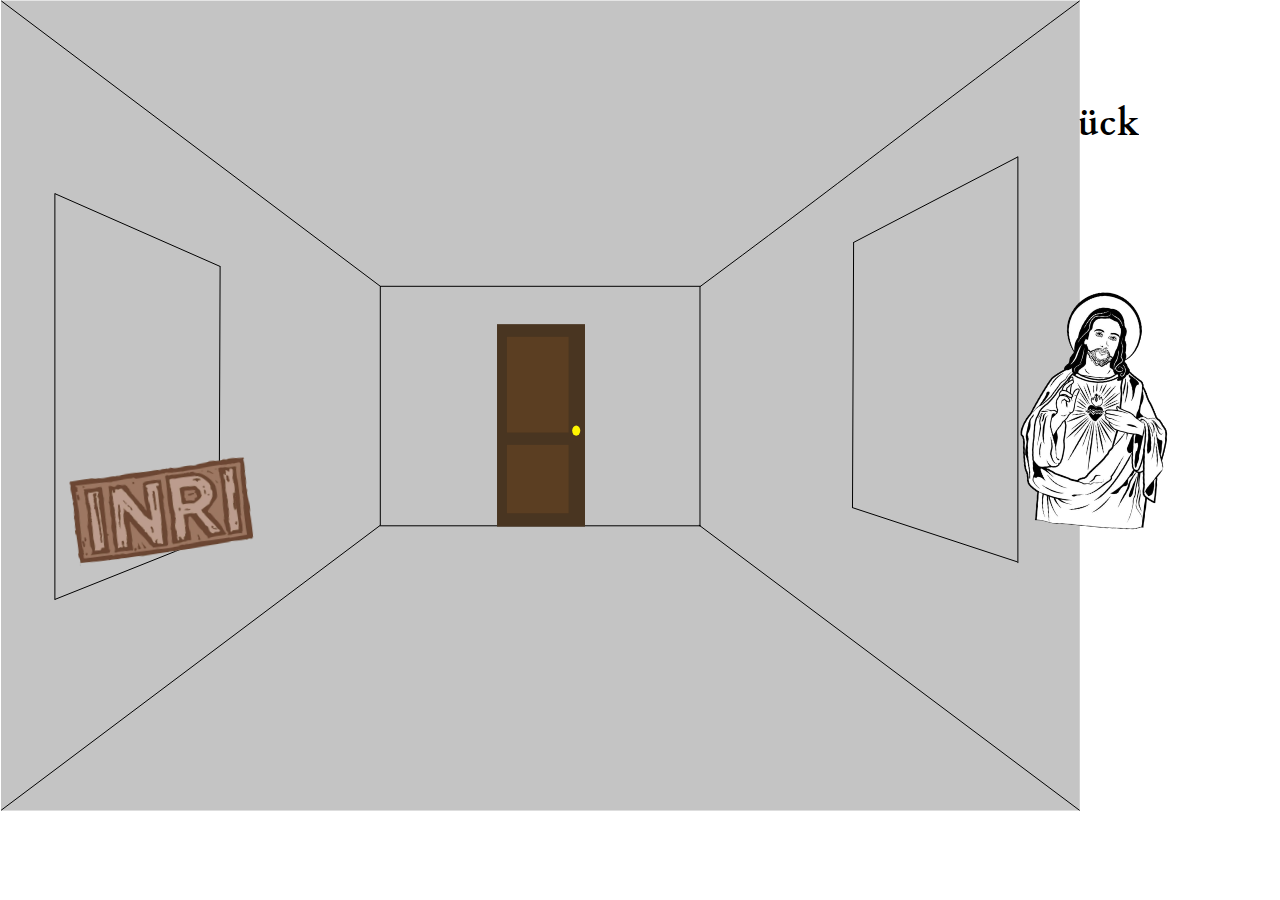
==== ipad.html @ ffb5ed02 "Final push" ====
<!DOCTYPE html>
<html lang="en">
<head>
    <meta charset="UTF-8">
    <meta http-equiv="X-UA-Compatible" content="IE=edge">
    <meta name="viewport" content="width=device-width, initial-scale=1.0">
    <link rel="stylesheet" href="main.css">
    <link rel="preconnect" href="https://fonts.googleapis.com">
    <link rel="preconnect" href="https://fonts.gstatic.com" crossorigin>
    <link href="https://fonts.googleapis.com/css2?family=Cardo:ital,wght@0,400;0,700;1,400&display=swap" rel="stylesheet"> 
    <title>Escape Room</title>
</head>
    <body>
        <div class="inri-img" onclick="window.location.href='Lebenslauf.html'"> <img src="inri.png" alt="inri.png"></div>
        <div class="lebes-img" onclick="window.location.href='DerJudeJesus.html'"> <img src="lebenslauf.png" alt="lebenslauf.png"></div>
        <div id="p" class="parent">
        <div class="Quiz">
            <h1 class="Q-Headline"> Willst du in den Escape Room verlassen?</h1>
            <br>
            <h1 id="z" class="go-back"> zurück</h1>
            <div class="form-div">
                <div class="frage1">
                    <h3> Wann ist Jesus geboren? </h3>
                    
                    <div class="display">                      
                        <label for="frage1-1">Im Jahr 0</label>
                        <input checked type="radio" name="frage1" id="1">
                    </div>
                    <div class="display">
                        <label for="frage1-1">2000 nach Christus</label>
                        <input type="radio" name="frage1" id="2">
                    </div>  
                    <div class="display">
                        <label for="frage1-1">vier bis acht vor Christus</label>
                        <input type="radio" name="frage1" id="bl1">
                    </div>
                    <div class="display">     
                        <label for="frage1-1">30 nach Christus</label>
                        <input type="radio" name="frage1" id="4">
                    </div>
                </div>
                <br>
                <br>
                <div class="frage2">
                    <h3> Welcher Religion gehörte Jesus an?</h3>
                    <div class="display">
                    <label for="frage2-2">Christentum</label>
                    <input checked type="radio" name="frage2" id="6">
                    </div>
                    <div class="display">
                        <label for="frage2-1">Judemtum</label>
                        <input type="radio" name="frage2" id="bl2">   
                    </div>
                    <div class="display">                   
                    <label for="frage2-3">Islam</label>
                    <input type="radio" name="frage2" id="7">
                    </div>
                    <div class="display">
                    <label for="frage2-4">Hinduismus</label>
                    <input type="radio" name="frage2" id="8">
                    </div>
                </div>
                <br>
                <br>
                
                <div class="frage3">
                    <h3> Wann ist Jesus gestorben?</h3>
                    <div class="display">
                        <label for="frage3-1">Im Jahr 0</label>
                        <input checked type="radio" name="frage3" id="9">   
                    </div>
                    <div class="display">
                    <label for="frage3-2">2000 nach Christus</label>
                    <input type="radio" name="frage3" id="10">
                    </div>
                    <div class="display">                   
                    <label for="frage3-3">um 30 nach Christus</label>
                    <input type="radio" name="frage3" id="bl3">
                    </div>
                    <div class="display">
                    <label for="frage3-4">Gestern</label>
                    <input type="radio" name="frage3" id="12">
                    </div>
                </div>

                <div>
                    <input class="Quit-buttooon" onclick="checkInputs();" type="button" value="check">
                </div>
            </div>
        </div>
        </div>
            <svg width="1081" height="811" viewBox="0 0 1081 811" fill="none" xmlns="http://www.w3.org/2000/svg">
                <g id="Group 3">
                <rect id="Rectangle 1" x="0.99666" y="0.561523" width="1078.76" height="810" fill="#C4C4C4"/>
                <g id="wall_back">
                <path id="Line 1" d="M380.247 286.311H700.504" stroke="black"/>
                <line id="Line 2" x1="380.809" y1="525.812" x2="700.495" y2="525.812" stroke="black"/>
                <line id="Line 3" x1="380.309" y1="526.312" x2="380.309" y2="286.312" stroke="black"/>
                <line id="Line 4" x1="699.995" y1="526.312" x2="699.995" y2="286.312" stroke="black"/>
                </g>
                <path id="Line 5" d="M698.914 525.012L1079.65 810.416" stroke="black"/>
                <path id="Line 6" d="M700.149 286.542C860.416 167.535 919.39 119.916 1079.65 0.890433" stroke="black"/>
                <path id="Line 7" d="M380.807 286.637L1.27976 0.891978" stroke="black"/>
                <path id="Line 8" d="M380.287 525.301L1.12372 810.27" stroke="black"/>
                <g id="bilder">
                <g id="bild " onclick="window.location.href='Lebenslauf.html'">
                <rect  id="Rectangle 2" x="852.444" y="186.89" width="165.34" height="390" fill="#C4C4C4"/>
                <path id="Line 12" d="M852.205 507.562L1017.4 561.89" stroke="black"/>
                <path id="Line 9" d="M853.61 242.437L1017.84 156.937" stroke="black"/>
                <line id="Line 10" x1="1017.89" y1="156.562" x2="1017.89" y2="563.063" stroke="black"/>
                <path id="Line 11" d="M853.609 242.063L852.486 507.938" stroke="black"/>
                </g>
                <g id="bild _2" onclick="window.location.href='DerJudeJesus.html'">
                <rect id="Rectangle 2_2" x="54.9872" y="186.89" width="165.34" height="420" fill="#C4C4C4"/>
                <line id="Line 10_2" x1="54.8837" y1="599.812" x2="54.8837" y2="193.312" stroke="black"/>
                <path id="Line 11_2" d="M219.134 533.825L220.119 266.063" stroke="black"/>
                <path id="Line 13" d="M55.0216 193.706L220.119 266.438" stroke="black"/>
                <path id="Line 14" d="M54.8537 599.453L219.277 533.813" stroke="black"/>
                </g>
                </g>
                <g id="door">
                <rect  id="Rectangle 3" x="497.019" y="324.14" width="87.9825" height="202.5" fill="#493521"/>
                <ellipse id="Ellipse 3" cx="576.217" cy="430.597" rx="4.04357" ry="5.11364" fill="#FFF500"/>
                <rect id="Rectangle 4" x="506.919" y="336.785" width="61.6296" height="95.7645" fill="#5B3E22"/>
                <rect id="Rectangle 5" x="506.919" y="444.822" width="61.6296" height="68.4297" fill="#5B3E22"/>
                </g>
                </g>
        </svg>
        

        </div>       
    </body>
    <script src="quiz.js">

    </script>
</html>
---- main.css ----
*{
    padding: 0; 
    margin: 0;
    overflow: hidden;
    font-family: 'Cardo', serif;
    transition: linear 1000ms;
}

ol li:hover {
    text-decoration: underline;
}

.inri-img{
    position: absolute;
    margin-top: 50vh;
    margin-left: 5vw;
    width: 20%;
}

.inri-img img{
    width: 75%;
    transform: rotateZ(-8deg);
}

.lebes-img{
    position: absolute;
    margin-top: 30vh;
    margin-left: 78vw;
    width: 100%;
}

.lebes-img img{
    width: 18%;
    transform: rotateZ(6deg);
}


/* QUIZ */

.parent{
    display: grid;
    position: absolute; 
    place-items: center;
    width: 100%; 
    height: 100%;
    z-index: -1;
}

.form-div{
    height: 100%;
    width: 100%;
    grid-area: c;
}

.Quiz{
    width: 80%; 
    height: 80%;
    background-color: white;
    position: absolute; 
    z-index: 1000;
    display: grid;
    grid-template-areas: 
    "a a b" 
    "c c c"
    ;
}


.Q-Headline{
    grid-area: a;
    text-align: center;
    margin-top: 1vh;
    font-size: 4vh;
}

.go-back{
    grid-area: b;
    margin-top: 1vh;
    margin-right: 1vw;
    justify-self: flex-end;
    align-self: flex-start;
    font-size: 4vh;
}

.go-back:hover{
    text-decoration: underline;
    font-size: 4vh;
}

.frage1, .frage2, .frage3, .frage4 {
    margin-left: 2%;
    margin-right: 2%;
    display: grid; 
    column-gap: 5px;
    width: 96%;
}

.frage1 div, .frage2 div, .frage3 div{
    margin-bottom: 0.5%;
}

.frage1 h3, .frage2 h3, .frage3 h3{
    margin-bottom: 0.75%;
}

.Quit-buttooon{
    margin-top: 2%;
    margin-left: 2%;
}

.display{
    display: grid; 
    grid-template-columns: 3fr 1fr;
}
/* Lebenslauf Jesus*/

.Lebenslauf-body{
    display: grid; 
    grid-template-columns: 1fr 8fr 1fr;
    grid-template-rows: 1fr 4fr;
    grid-template-areas: 
    "c a ."
    "c b ."
    "c d ."
    ;
}

.Lebenslauf-body article{
    grid-area: b;
    margin-left: 2vh;
}

.headline{
    grid-area: a;
}
.headline h1{
    font-size: 6vh;
    text-align: center;
}

.navbar-lebenslauf{
    grid-area: c; 
    background-color: aquamarine;
    min-height: 100vh;
    width: 80%,
}

.list-lebenslauf{
    margin-top: 2vh;
    display: flex; 
    flex-wrap: nowrap;
    flex-direction: column;
    align-items: center;
    justify-items: center;
    font-size: xx-large;
    gap: 5vh;
}

.list-lebenslauf li a {
    text-decoration: none;
    color: black;
}

/* Der Jude Jesus*/

.Quote_h1{
    text-align: center;
    margin-top: 2vh;
    font-size: 5vh;
}
.Quote {
    grid-area: a;
}

.Quote p{
    text-align: center;
    font-size: 4vh;
}

.content-jude-jesu{
    grid-area: b;
}

.Jesus-als-Jude{
    display: grid;
    grid-template-columns: 1fr 8fr 1fr;
    grid-template-rows: 1fr 3fr;
    grid-template-areas: 
    "c a ."
    "c b .";
    gap: 5vh;
}

/* Gewonnen */

.gewonnenhead h1{
    text-align: center;
    font-size: 6vh;
}


.form-div-gew{
    margin-top: 15vh;
    display: flex; 
    justify-content: space-around;
    height: 20vh; 
    width: 100%;
}

.form-div-gew div{
    width: 30%;
    text-align: center;
    display: grid; 
    place-content: center;
    font-size: 3vh;
    border-radius: 55%;
}

.form-div-gew div:hover{
    transition: ease 500ms;
    background-color: darkgray;
}

/*Quellen*/

.QuellenÜbersicht{
    margin: 2vh;
}

.navbar-quellen{
    background-color: aquamarine;
    height: 10vh;
    width: 80%,
}

.based li{
    list-style-type: disc;
    overflow: auto;
}
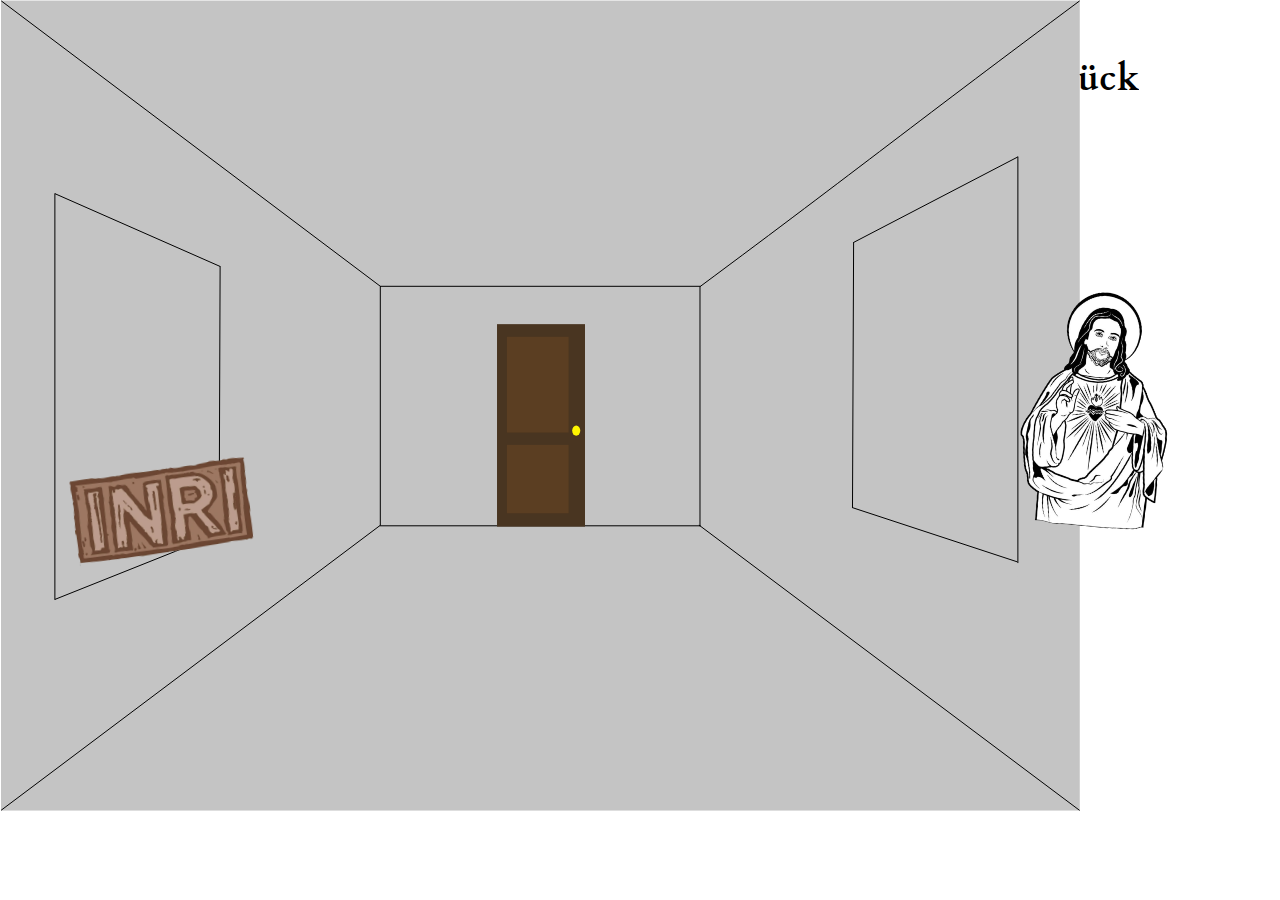
==== commit 3b93bc10: "aaa" ====
--- a/ipad.html
+++ b/ipad.html
@@ -14,7 +14,7 @@
         <div class="inri-img" onclick="window.location.href='Lebenslauf.html'"> <img src="inri.png" alt="inri.png"></div>
         <div class="lebes-img" onclick="window.location.href='DerJudeJesus.html'"> <img src="lebenslauf.png" alt="lebenslauf.png"></div>
         <div id="p" class="parent">
-        <div class="Quiz">
+        <div class="Quiz-ipad"">
             <h1 class="Q-Headline"> Willst du in den Escape Room verlassen?</h1>
             <br>
             <h1 id="z" class="go-back"> zurück</h1>
@@ -131,6 +131,102 @@
         </div>       
     </body>
     <script src="quiz.js">
+        // const f1 =  document.querySelector('#bl1')
+// const f2 =  document.querySelector('#2')
+const f3 =  document.querySelector('#bl1')
+// const f4 =  document.querySelector('#4')
+const f5 =  document.querySelector('#bl2')
+// const f6 =  document.querySelector('#6')
+// const f7 =  document.querySelector('#7')
+// const f8 =  document.querySelector('#8')
+// const f9 =  document.querySelector('#9')
+// const f10 =  document.querySelector('#10')
+const f11 =  document.querySelector('#bl3')
+// const f12 =  document.querySelector('#12')
+// const f13 =  document.querySelector('#13')
+// const f14 =  document.querySelector('#14')
+// const f15 =  document.querySelector('#15')
+// const f16 =  document.querySelector('#16')
+
+// var boolf1 = false;
+// var boolf2 = false;
+// var boolf3 = false;
+
+
+
+// f3.addEventListener('change', function(e){
+//     if(f3.checked){
+//         boolf1 = true; 
+//         console.log("ant1: wahr")
+//     }
+//     if(f5.checked){
+//         boolf2 = true; 
+//         console.log("ant2: wahr")
+
+//     }
+//     if(f11.checked){
+//         boolf3 = true; 
+//         console.log("ant3: wahr")
+//     }
+// })
+// f5.addEventListener('change', function(e){
+//     if(f5.checked){
+//         boolf2 = true; 
+//         console.log("ant2: wahr")
+
+//     }
+//     if(f11.checked){
+//         boolf3 = true; 
+//         console.log("ant3: wahr")
+//     }
+//     if(f3.checked){
+//         boolf1 = true; 
+//         console.log("ant1: wahr")
+//     }
+// })
+// f11.addEventListener('change', function(e){
+//     if(f11.checked){
+//         boolf3 = true; 
+//         console.log("ant3: wahr")
+//     }
+//     if(f3.checked){
+//         boolf1 = true; 
+//         console.log("ant1: wahr")
+//     }
+//     if(f5.checked){
+//         boolf1 = true; 
+//         console.log("ant1: wahr")
+//     }
+// })
+
+
+function checkInputs(){
+    if(f11.checked && f3.checked && f5.checked){
+        window.alert("Sie haben GEWONNEN");
+        window.location.href ="Gewonnen.html"
+    }else{
+        window.alert("Überprüfe deine Antworten nochmal.")
+    }
+}
+
+
+
+
+
+const windowIsh = document.querySelector('#p');
+const DoorIsh = document.querySelector('#door');
+
+DoorIsh.addEventListener('click', function(e){
+    windowIsh.style.zIndex = "1000";
+})
+
+
+const backIsh = document.querySelector('#z');
+
+backIsh.addEventListener('click', function(e){
+    windowIsh.style.zIndex = "-1";
+})
+
 
     </script>
 </html>--- a/main.css
+++ b/main.css
@@ -65,6 +65,19 @@
     ;
 }
 
+
+.Quiz-ipad{
+    width: 80%; 
+    height: 90%;
+    background-color: white;
+    position: absolute; 
+    z-index: 1000;
+    display: grid;
+    grid-template-areas: 
+    "a a b" 
+    "c c c"
+    ;
+}
 
 .Q-Headline{
     grid-area: a;
